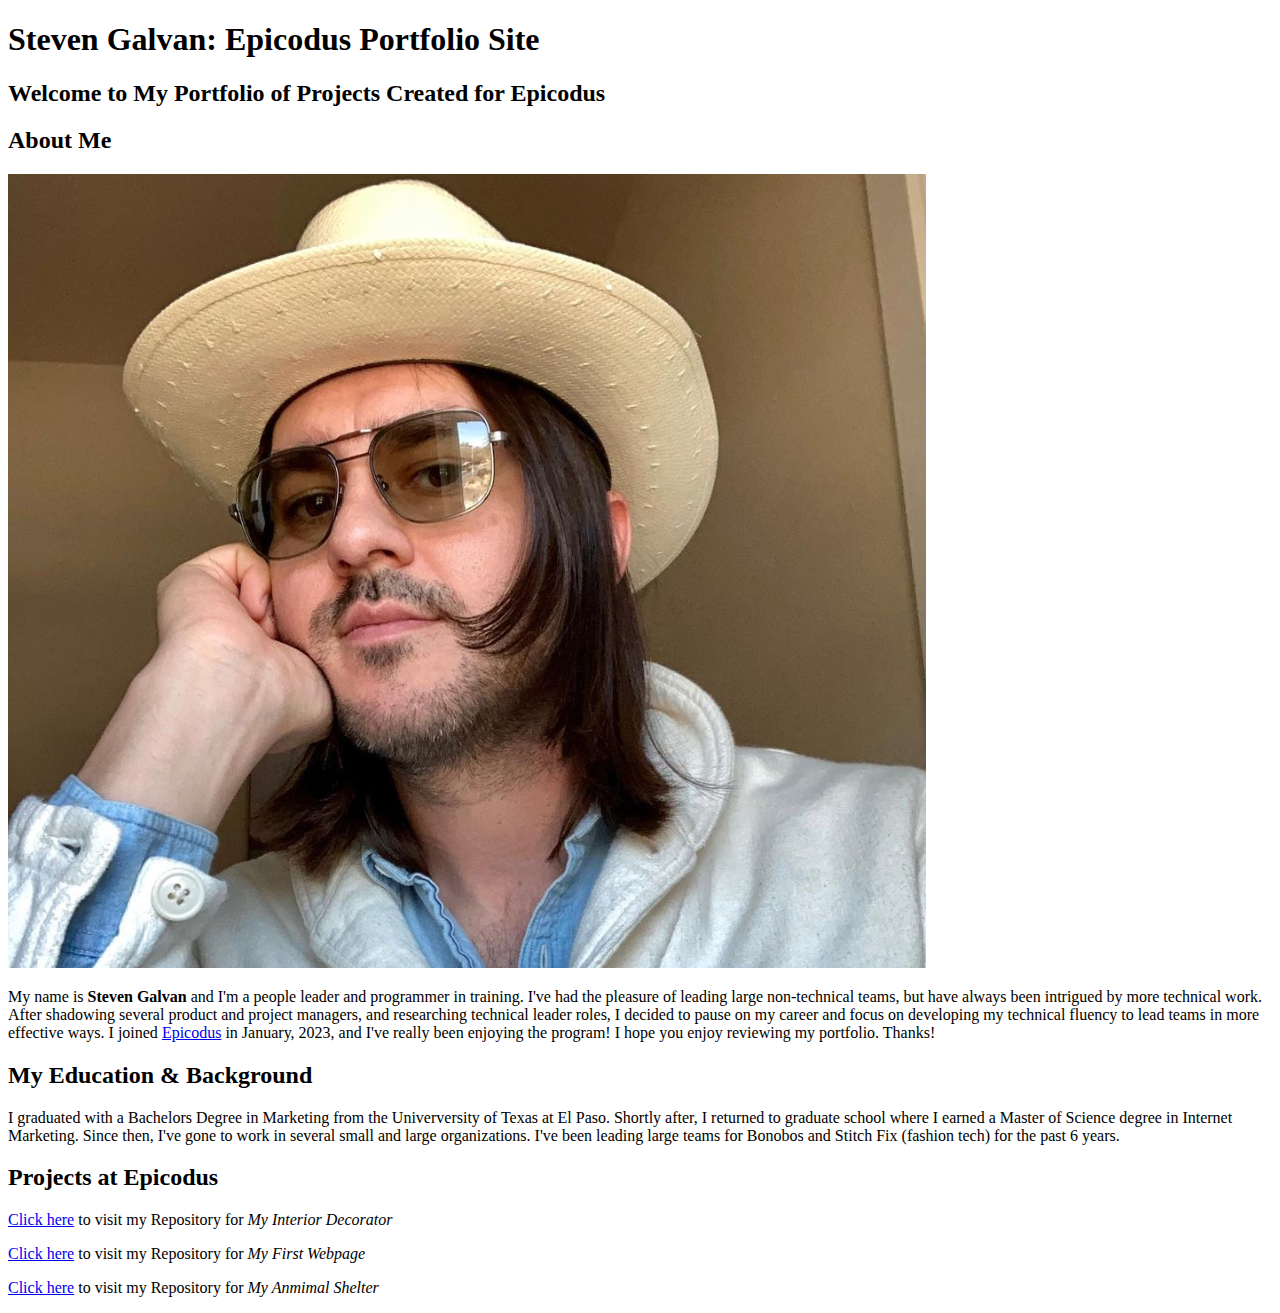
==== portfolio-site.html @ 85c884cc "ADD inline elements to columns text" ====
<!DOCTYPE html>
<html lang="en-US">
<head>
  <link href="css/styles.css" rel="stylesheet" type="text/css">
  <title>Steven Galvan's Portfolio Site</title>
</head>
<body>
  <h1>Steven Galvan: Epicodus Portfolio Site</h1>
  <h2>Welcome to My Portfolio of Projects Created for Epicodus</h2>

  <h2>About Me</h2>
  <img src="images/self pic.jpg" class="centered-image">
  <div class="border-box">
  <p>My name is <strong>Steven Galvan</strong> and I'm a people leader and programmer in training. I've had the pleasure of leading large non-technical teams, but have always been intrigued by more technical work. After shadowing several product and project managers, and researching technical leader roles, I decided to pause on my career and focus on developing my technical fluency to lead teams in more effective ways. I joined <a href="http://www.epicodus.com/" target="_blank">Epicodus</a> in January, 2023, and I've really been enjoying the program! I hope you enjoy reviewing my portfolio. Thanks!</p></div>

  <h2>My Education & Background</h2>
  <div class="border-box2">
    <p>I graduated with a Bachelors Degree in Marketing from the Univerversity of Texas at El Paso. Shortly after, I returned to graduate school where I earned a Master of Science degree in Internet Marketing. Since then, I've gone to work in several small and large organizations. I've been leading large teams for Bonobos and Stitch Fix (fashion tech) for the past 6 years.</p></div>
  
  <h2>Projects at Epicodus</h2>
  <div class="column">
  <div class="border-box3">
    <p><a href="https://github.com/StevenGalvan/interior-decorator.git/" target="_blank">Click here</a> to visit my Repository for <em>My Interior Decorator</em></p>
  </div>  
  </div>

  <div class="column">
    <div class="border-box3">
      <p><a href="https://github.com/StevenGalvan/my-first-webpage.git/" target="_blank">Click here</a> to visit my Repository for <em>My First Webpage</em></p>
    </div>  
    </div>

    <div class="column">
      <div class="border-box3">
        <p><a href="https://github.com/StevenGalvan/animal-shelter.git/" target="_blank">Click here</a> to visit my Repository for <em>My Anmimal Shelter</em></p>
      </div>  
      </div>
</body>  
</html>
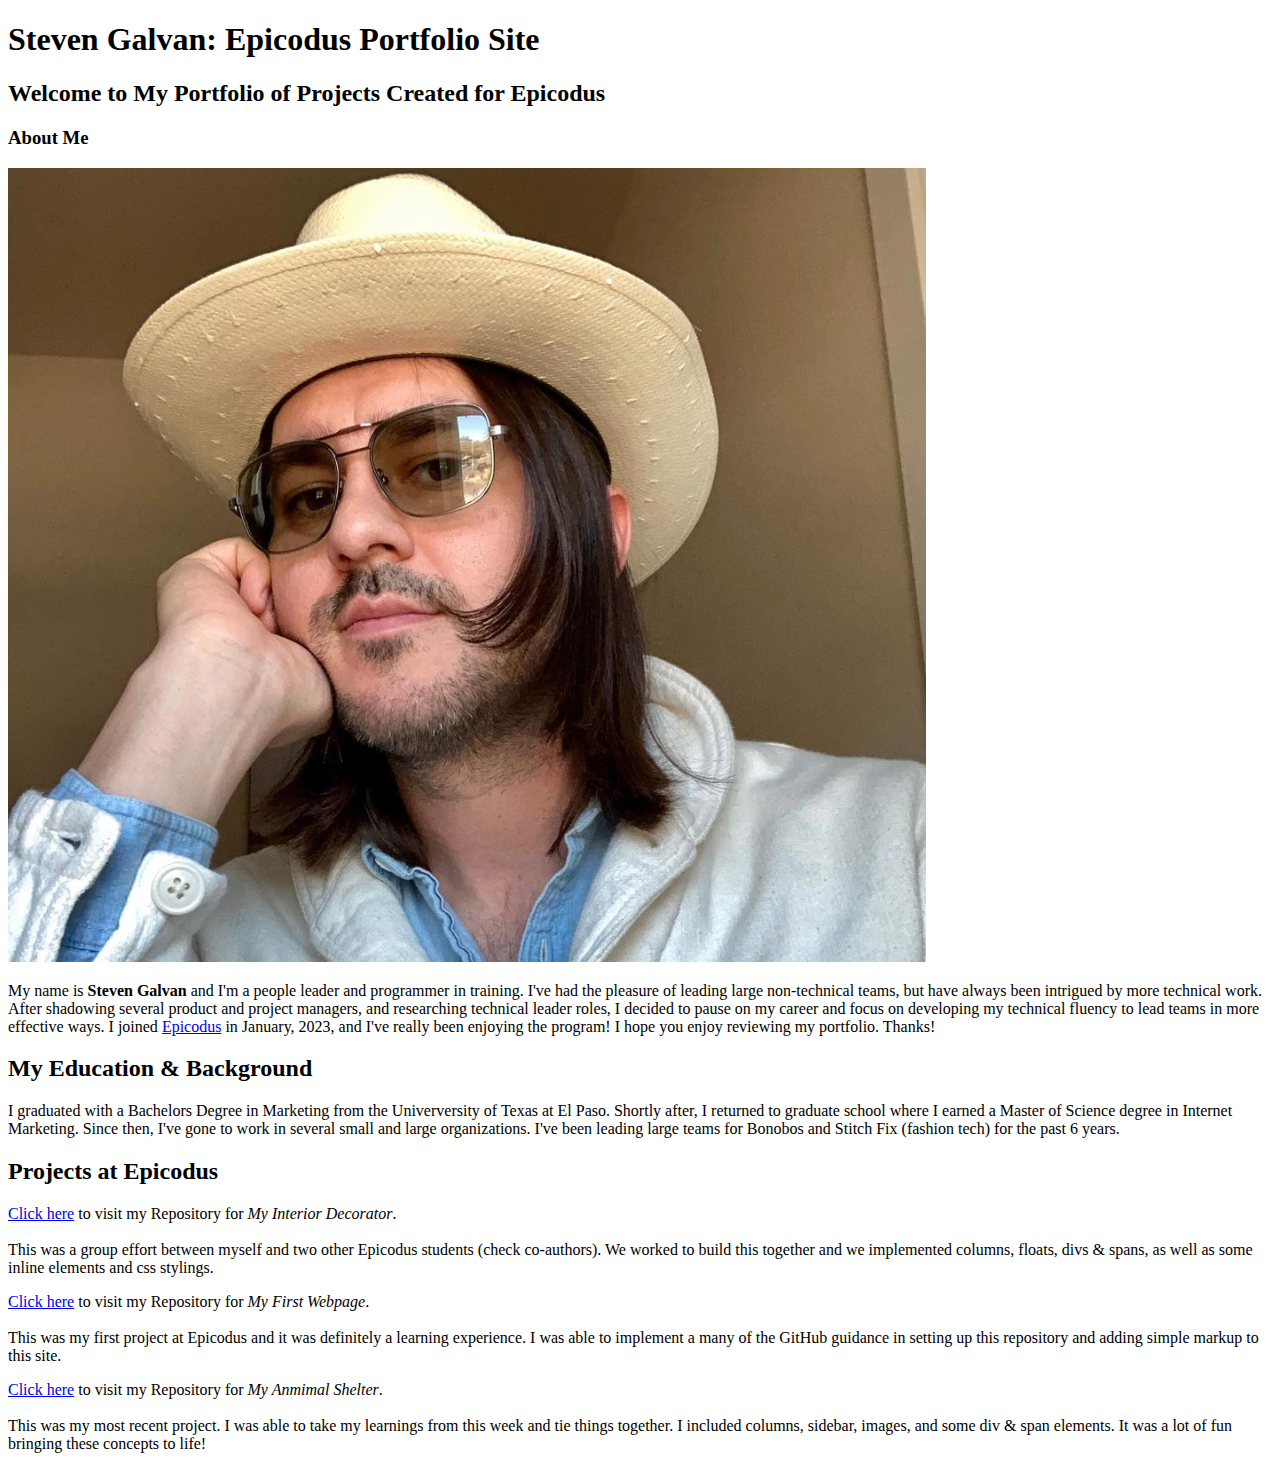
==== commit d70cf942: "Added descriptions to projects columns" ====
--- a/portfolio-site.html
+++ b/portfolio-site.html
@@ -8,7 +8,7 @@
   <h1>Steven Galvan: Epicodus Portfolio Site</h1>
   <h2>Welcome to My Portfolio of Projects Created for Epicodus</h2>
 
-  <h2>About Me</h2>
+  <h3>About Me</h3>
   <img src="images/self pic.jpg" class="centered-image">
   <div class="border-box">
   <p>My name is <strong>Steven Galvan</strong> and I'm a people leader and programmer in training. I've had the pleasure of leading large non-technical teams, but have always been intrigued by more technical work. After shadowing several product and project managers, and researching technical leader roles, I decided to pause on my career and focus on developing my technical fluency to lead teams in more effective ways. I joined <a href="http://www.epicodus.com/" target="_blank">Epicodus</a> in January, 2023, and I've really been enjoying the program! I hope you enjoy reviewing my portfolio. Thanks!</p></div>
@@ -20,19 +20,19 @@
   <h2>Projects at Epicodus</h2>
   <div class="column">
   <div class="border-box3">
-    <p><a href="https://github.com/StevenGalvan/interior-decorator.git/" target="_blank">Click here</a> to visit my Repository for <em>My Interior Decorator</em></p>
+    <p><a href="https://github.com/StevenGalvan/interior-decorator.git/" target="_blank">Click here</a> to visit my Repository for <em>My Interior Decorator</em>.<br><br>This was a group effort between myself and two other Epicodus students (check co-authors). We worked to build this together and we implemented columns, floats, divs & spans, as well as some inline elements and css stylings.</p>
   </div>  
   </div>
 
   <div class="column">
     <div class="border-box3">
-      <p><a href="https://github.com/StevenGalvan/my-first-webpage.git/" target="_blank">Click here</a> to visit my Repository for <em>My First Webpage</em></p>
+      <p><a href="https://github.com/StevenGalvan/my-first-webpage.git/" target="_blank">Click here</a> to visit my Repository for <em>My First Webpage</em>.<br><br>This was my first project at Epicodus and it was definitely a learning experience. I was able to implement a many of the GitHub guidance in setting up this repository and adding simple markup to this site.</p>
     </div>  
     </div>
 
     <div class="column">
       <div class="border-box3">
-        <p><a href="https://github.com/StevenGalvan/animal-shelter.git/" target="_blank">Click here</a> to visit my Repository for <em>My Anmimal Shelter</em></p>
+        <p><a href="https://github.com/StevenGalvan/animal-shelter.git/" target="_blank">Click here</a> to visit my Repository for <em>My Anmimal Shelter</em>.<br><br>This was my most recent project. I was able to take my learnings from this week and tie things together. I included columns, sidebar, images, and some div & span elements. It was a lot of fun bringing these concepts to life!</p>
       </div>  
       </div>
 </body>  
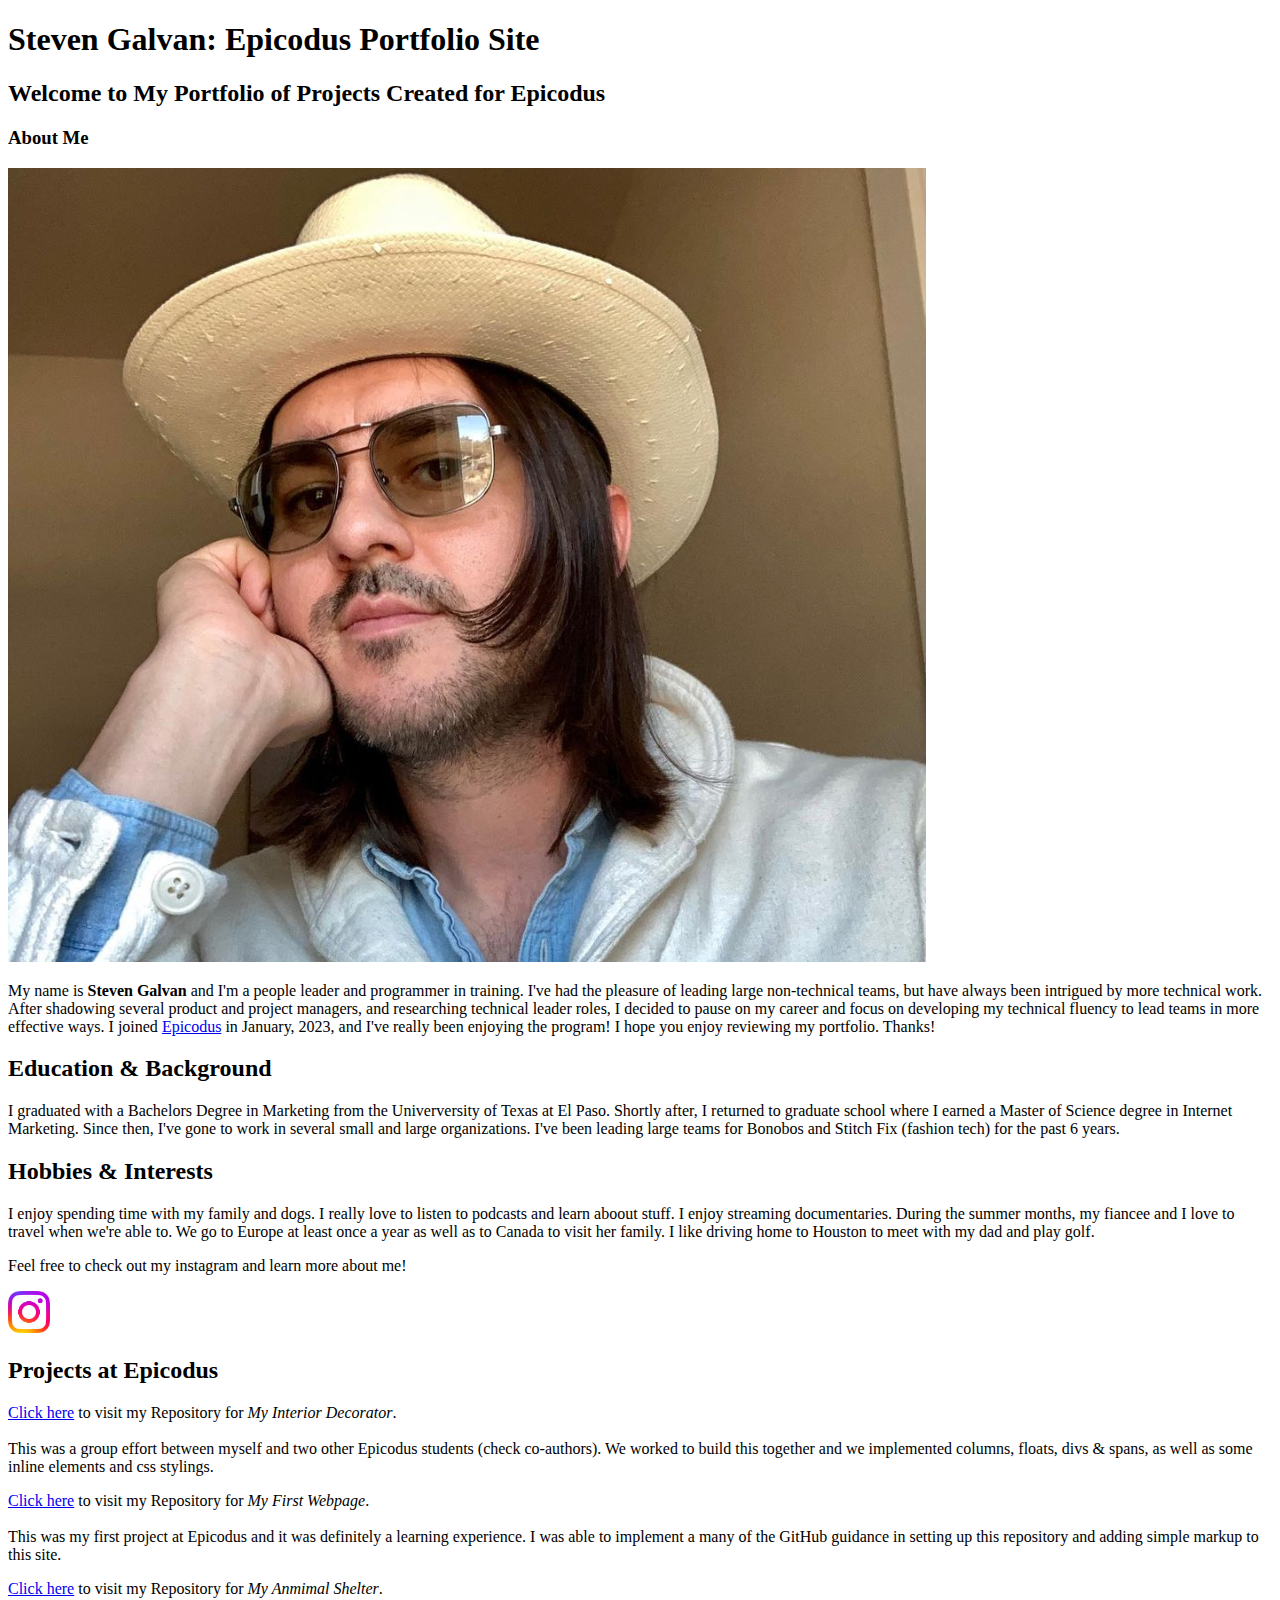
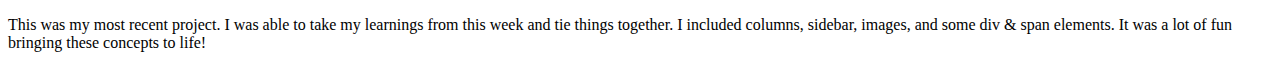
==== commit e85fd19c: "ADD link to instagram under Hobbies & Interests" ====
--- a/portfolio-site.html
+++ b/portfolio-site.html
@@ -13,11 +13,19 @@
   <div class="border-box">
   <p>My name is <strong>Steven Galvan</strong> and I'm a people leader and programmer in training. I've had the pleasure of leading large non-technical teams, but have always been intrigued by more technical work. After shadowing several product and project managers, and researching technical leader roles, I decided to pause on my career and focus on developing my technical fluency to lead teams in more effective ways. I joined <a href="http://www.epicodus.com/" target="_blank">Epicodus</a> in January, 2023, and I've really been enjoying the program! I hope you enjoy reviewing my portfolio. Thanks!</p></div>
 
-  <h2>My Education & Background</h2>
+  <h2>Education & Background</h2>
   <div class="border-box2">
     <p>I graduated with a Bachelors Degree in Marketing from the Univerversity of Texas at El Paso. Shortly after, I returned to graduate school where I earned a Master of Science degree in Internet Marketing. Since then, I've gone to work in several small and large organizations. I've been leading large teams for Bonobos and Stitch Fix (fashion tech) for the past 6 years.</p></div>
+    
+  <h2>Hobbies & Interests</h2>
+  <p class="highlight">I enjoy spending time with my family and dogs. I really love to listen to podcasts and learn aboout stuff. I enjoy streaming documentaries. During the summer months, my fiancee and I love to travel when we're able to. We go to Europe at least once a year as well as to Canada to visit her family. I like driving home to Houston to meet with my dad and play golf.</p>
+  <p>Feel free to check out my instagram and learn more about me!</p>
+  <div class="container">
+  <a href="https://www.instagram.com/theactualsteven/" target="_blank"><img src="images/Instagram_Glyph_Gradient.jpg" alt="Instagram Logo" style="width:42px;height:42px;"></a></p>
+</div> 
   
   <h2>Projects at Epicodus</h2>
+  <div class="container">
   <div class="column">
   <div class="border-box3">
     <p><a href="https://github.com/StevenGalvan/interior-decorator.git/" target="_blank">Click here</a> to visit my Repository for <em>My Interior Decorator</em>.<br><br>This was a group effort between myself and two other Epicodus students (check co-authors). We worked to build this together and we implemented columns, floats, divs & spans, as well as some inline elements and css stylings.</p>
@@ -35,5 +43,6 @@
         <p><a href="https://github.com/StevenGalvan/animal-shelter.git/" target="_blank">Click here</a> to visit my Repository for <em>My Anmimal Shelter</em>.<br><br>This was my most recent project. I was able to take my learnings from this week and tie things together. I included columns, sidebar, images, and some div & span elements. It was a lot of fun bringing these concepts to life!</p>
       </div>  
       </div>
+    </div>    
 </body>  
 </html>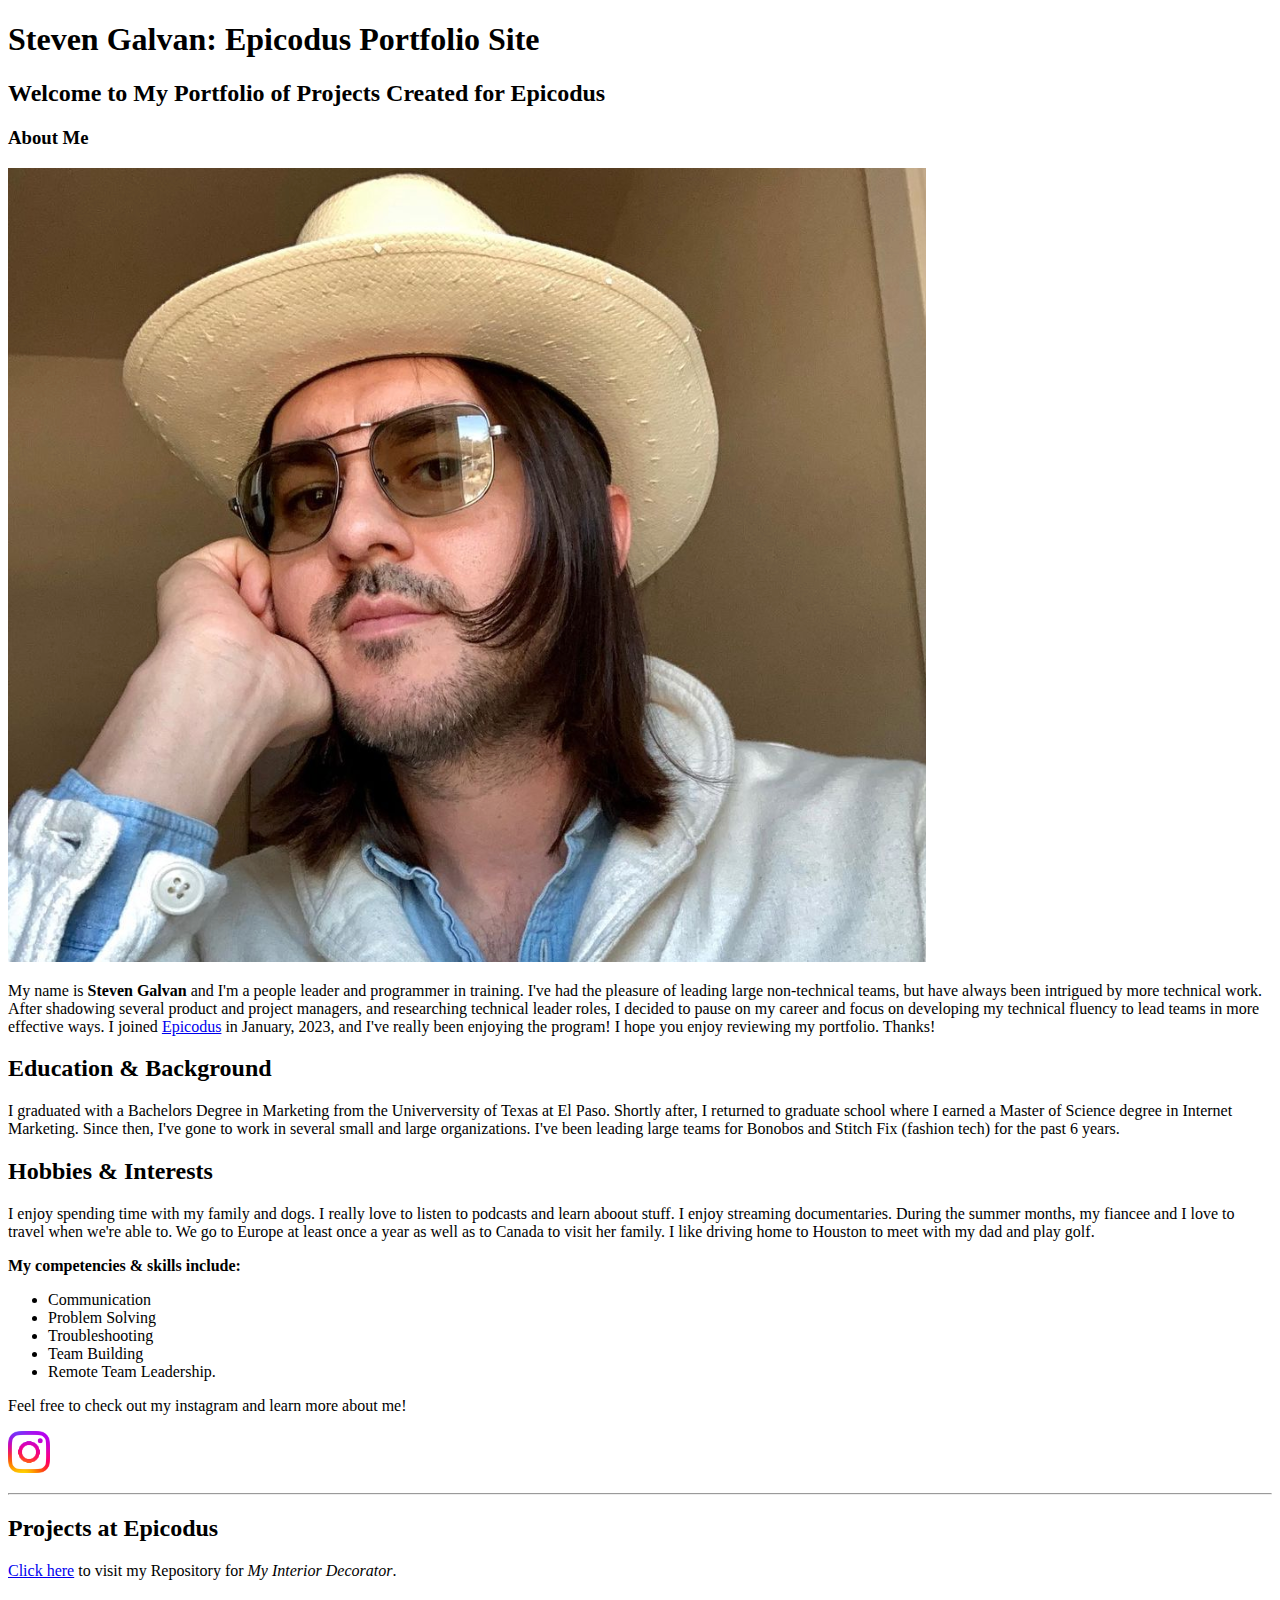
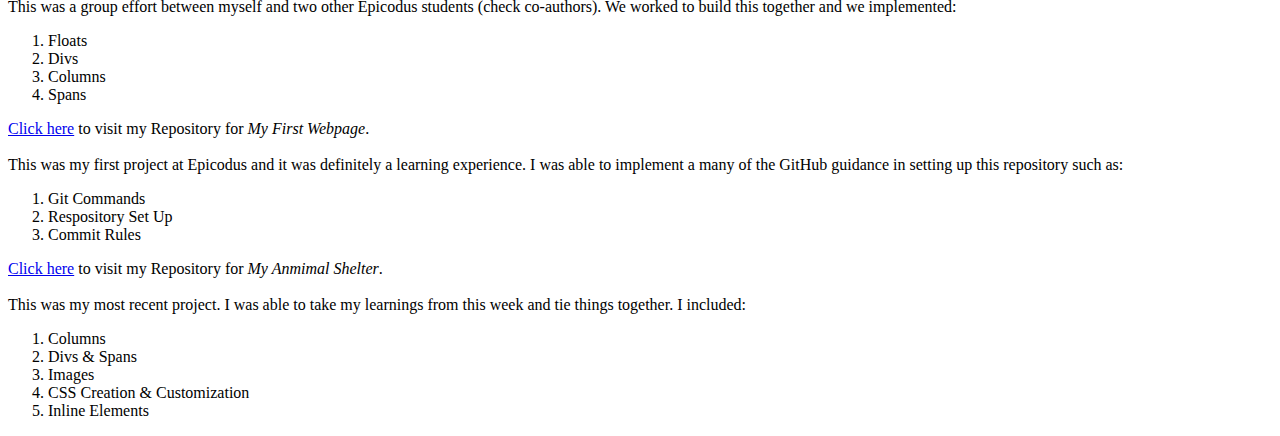
==== commit 2b195ec3: "ADD ul, ol to projects columns" ====
--- a/portfolio-site.html
+++ b/portfolio-site.html
@@ -19,28 +19,59 @@
     
   <h2>Hobbies & Interests</h2>
   <p class="highlight">I enjoy spending time with my family and dogs. I really love to listen to podcasts and learn aboout stuff. I enjoy streaming documentaries. During the summer months, my fiancee and I love to travel when we're able to. We go to Europe at least once a year as well as to Canada to visit her family. I like driving home to Houston to meet with my dad and play golf.</p>
+  
+  <div class="container">
+  <p><strong>My competencies & skills include:</strong></p></div>
+  <div class="container">
+  <ul>
+    <li>Communication</li> 
+    <li>Problem Solving</li> 
+    <li>Troubleshooting</li> 
+    <li>Team Building</li> 
+    <li>Remote Team Leadership.</li> 
+  </ul>
+</div>   
+
   <p>Feel free to check out my instagram and learn more about me!</p>
   <div class="container">
   <a href="https://www.instagram.com/theactualsteven/" target="_blank"><img src="images/Instagram_Glyph_Gradient.jpg" alt="Instagram Logo" style="width:42px;height:42px;"></a></p>
 </div> 
-  
+<hr>
   <h2>Projects at Epicodus</h2>
   <div class="container">
   <div class="column">
   <div class="border-box3">
-    <p><a href="https://github.com/StevenGalvan/interior-decorator.git/" target="_blank">Click here</a> to visit my Repository for <em>My Interior Decorator</em>.<br><br>This was a group effort between myself and two other Epicodus students (check co-authors). We worked to build this together and we implemented columns, floats, divs & spans, as well as some inline elements and css stylings.</p>
+    <p><a href="https://github.com/StevenGalvan/interior-decorator.git/" target="_blank">Click here</a> to visit my Repository for <em>My Interior Decorator</em>.<br><br>This was a group effort between myself and two other Epicodus students (check co-authors). We worked to build this together and we implemented:</p>
+    <ol>
+      <li>Floats</li>
+      <li>Divs</li>
+      <li>Columns</li>
+      <li>Spans</li>
+    </ol>
   </div>  
   </div>
 
   <div class="column">
     <div class="border-box3">
-      <p><a href="https://github.com/StevenGalvan/my-first-webpage.git/" target="_blank">Click here</a> to visit my Repository for <em>My First Webpage</em>.<br><br>This was my first project at Epicodus and it was definitely a learning experience. I was able to implement a many of the GitHub guidance in setting up this repository and adding simple markup to this site.</p>
+      <p><a href="https://github.com/StevenGalvan/my-first-webpage.git/" target="_blank">Click here</a> to visit my Repository for <em>My First Webpage</em>.<br><br>This was my first project at Epicodus and it was definitely a learning experience. I was able to implement a many of the GitHub guidance in setting up this repository such as:</p>
+      <ol>
+        <li>Git Commands</li>
+        <li>Respository Set Up</li>
+        <li>Commit Rules</li>
+      </ol>
     </div>  
     </div>
 
     <div class="column">
       <div class="border-box3">
-        <p><a href="https://github.com/StevenGalvan/animal-shelter.git/" target="_blank">Click here</a> to visit my Repository for <em>My Anmimal Shelter</em>.<br><br>This was my most recent project. I was able to take my learnings from this week and tie things together. I included columns, sidebar, images, and some div & span elements. It was a lot of fun bringing these concepts to life!</p>
+        <p><a href="https://github.com/StevenGalvan/animal-shelter.git/" target="_blank">Click here</a> to visit my Repository for <em>My Anmimal Shelter</em>.<br><br>This was my most recent project. I was able to take my learnings from this week and tie things together. I included:</p>
+        <ol>
+          <li>Columns</li>
+          <li>Divs & Spans</li>
+          <li>Images</li>
+          <li>CSS Creation & Customization</li>
+          <li>Inline Elements</li>
+        </ol>
       </div>  
       </div>
     </div>    
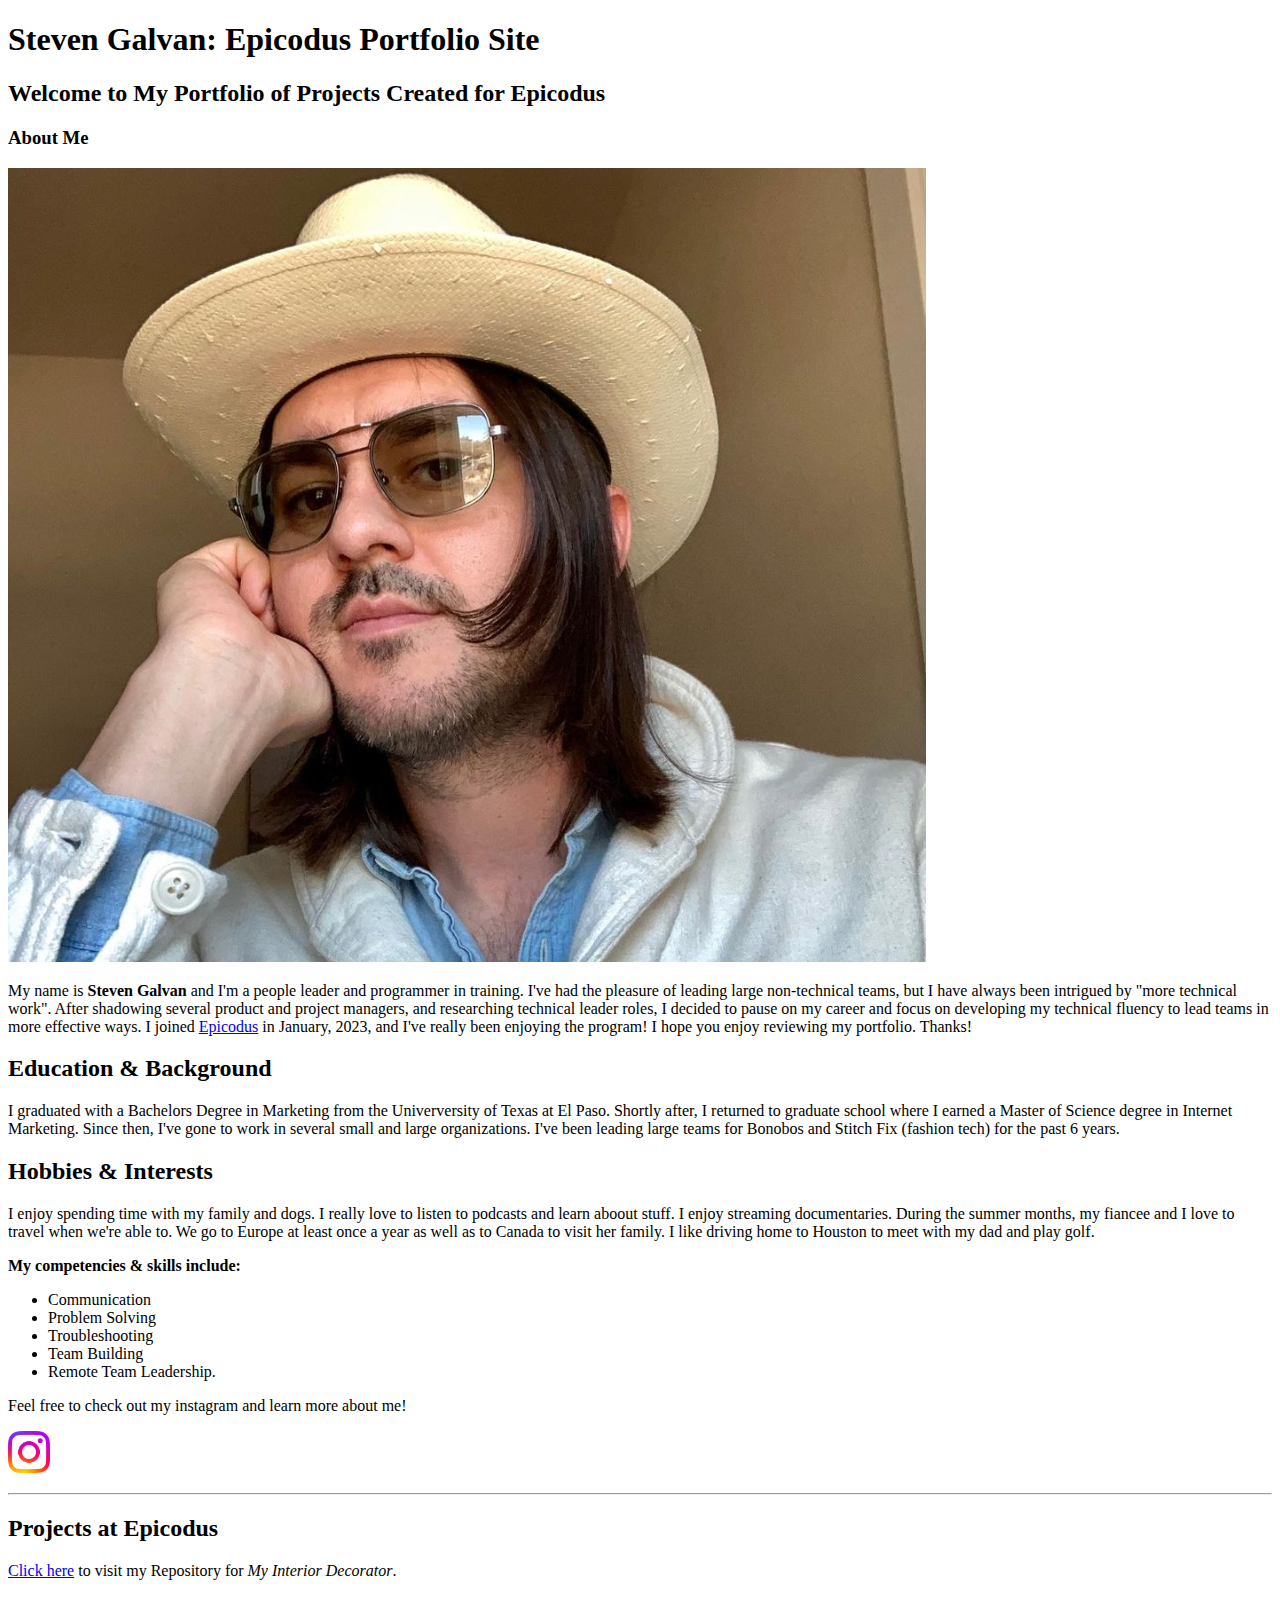
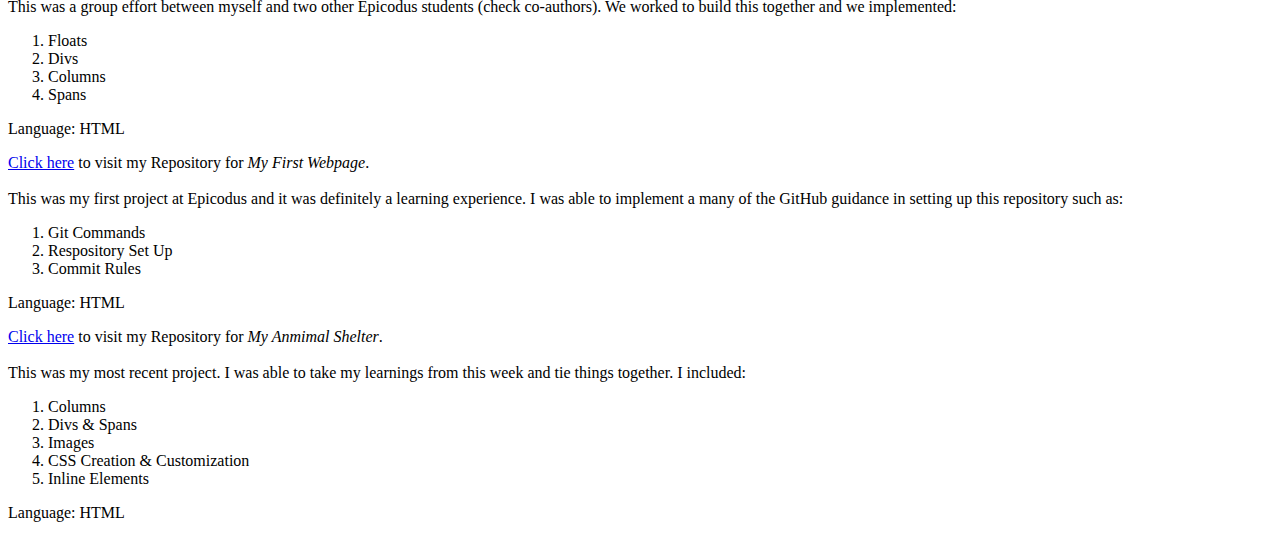
==== commit f04f9d05: "ADD CSS animation to Instagram logo" ====
--- a/portfolio-site.html
+++ b/portfolio-site.html
@@ -11,7 +11,7 @@
   <h3>About Me</h3>
   <img src="images/self pic.jpg" class="centered-image">
   <div class="border-box">
-  <p>My name is <strong>Steven Galvan</strong> and I'm a people leader and programmer in training. I've had the pleasure of leading large non-technical teams, but have always been intrigued by more technical work. After shadowing several product and project managers, and researching technical leader roles, I decided to pause on my career and focus on developing my technical fluency to lead teams in more effective ways. I joined <a href="http://www.epicodus.com/" target="_blank">Epicodus</a> in January, 2023, and I've really been enjoying the program! I hope you enjoy reviewing my portfolio. Thanks!</p></div>
+  <p>My name is <strong>Steven Galvan</strong> and I'm a people leader and programmer in training. I've had the pleasure of leading large non-technical teams, but I have always been intrigued by <span class="highlight">"more technical work"</span>. After shadowing several product and project managers, and researching technical leader roles, I decided to pause on my career and focus on developing my technical fluency to lead teams in more effective ways. I joined <a href="http://www.epicodus.com/" target="_blank">Epicodus</a> in January, 2023, and I've really been enjoying the program! I hope you enjoy reviewing my portfolio. Thanks!</p></div>
 
   <h2>Education & Background</h2>
   <div class="border-box2">
@@ -34,7 +34,8 @@
 
   <p>Feel free to check out my instagram and learn more about me!</p>
   <div class="container">
-  <a href="https://www.instagram.com/theactualsteven/" target="_blank"><img src="images/Instagram_Glyph_Gradient.jpg" alt="Instagram Logo" style="width:42px;height:42px;"></a></p>
+    <div class="spin">
+  <a href="https://www.instagram.com/theactualsteven/" target="_blank"><img src="images/Instagram_Glyph_Gradient.jpg" alt="Instagram Logo" style="width:42px;height:42px;"></a></p></div></div>
 </div> 
 <hr>
   <h2>Projects at Epicodus</h2>
@@ -48,6 +49,7 @@
       <li>Columns</li>
       <li>Spans</li>
     </ol>
+    <p>Language: HTML</p>
   </div>  
   </div>
 
@@ -59,6 +61,7 @@
         <li>Respository Set Up</li>
         <li>Commit Rules</li>
       </ol>
+      <p>Language: HTML</p>
     </div>  
     </div>
 
@@ -72,6 +75,7 @@
           <li>CSS Creation & Customization</li>
           <li>Inline Elements</li>
         </ol>
+        <p>Language: HTML</p>
       </div>  
       </div>
     </div>    
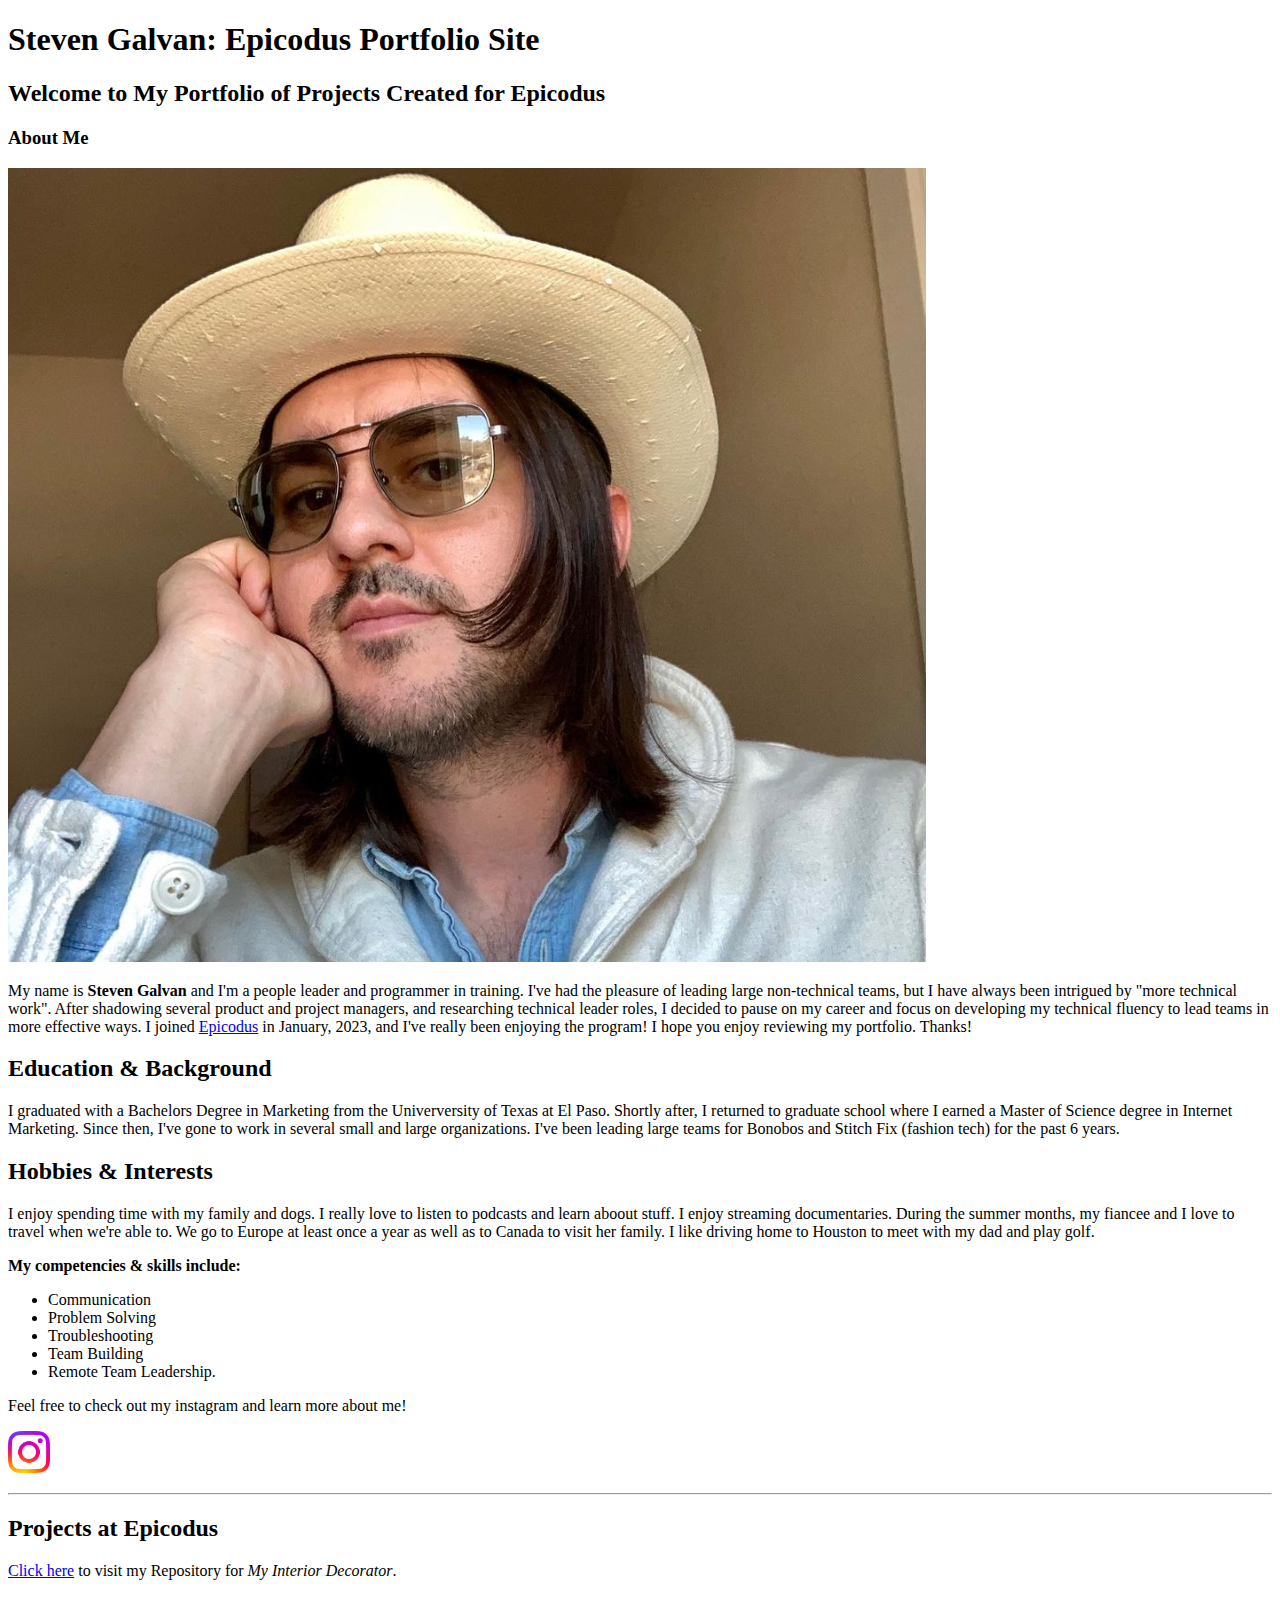
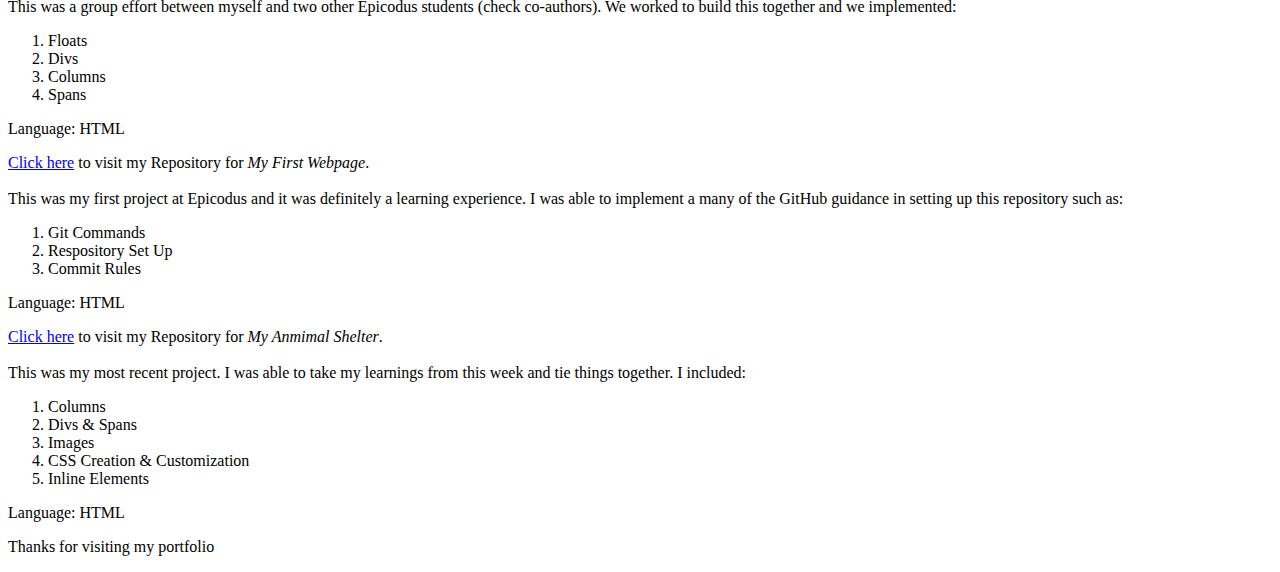
==== commit 24f6d939: "ADD footer to bottom of homepage" ====
--- a/portfolio-site.html
+++ b/portfolio-site.html
@@ -78,6 +78,9 @@
         <p>Language: HTML</p>
       </div>  
       </div>
-    </div>    
+    </div>
+  <div class="footer">   
+<p>Thanks for visiting my portfolio</p>
+</div> 
 </body>  
 </html>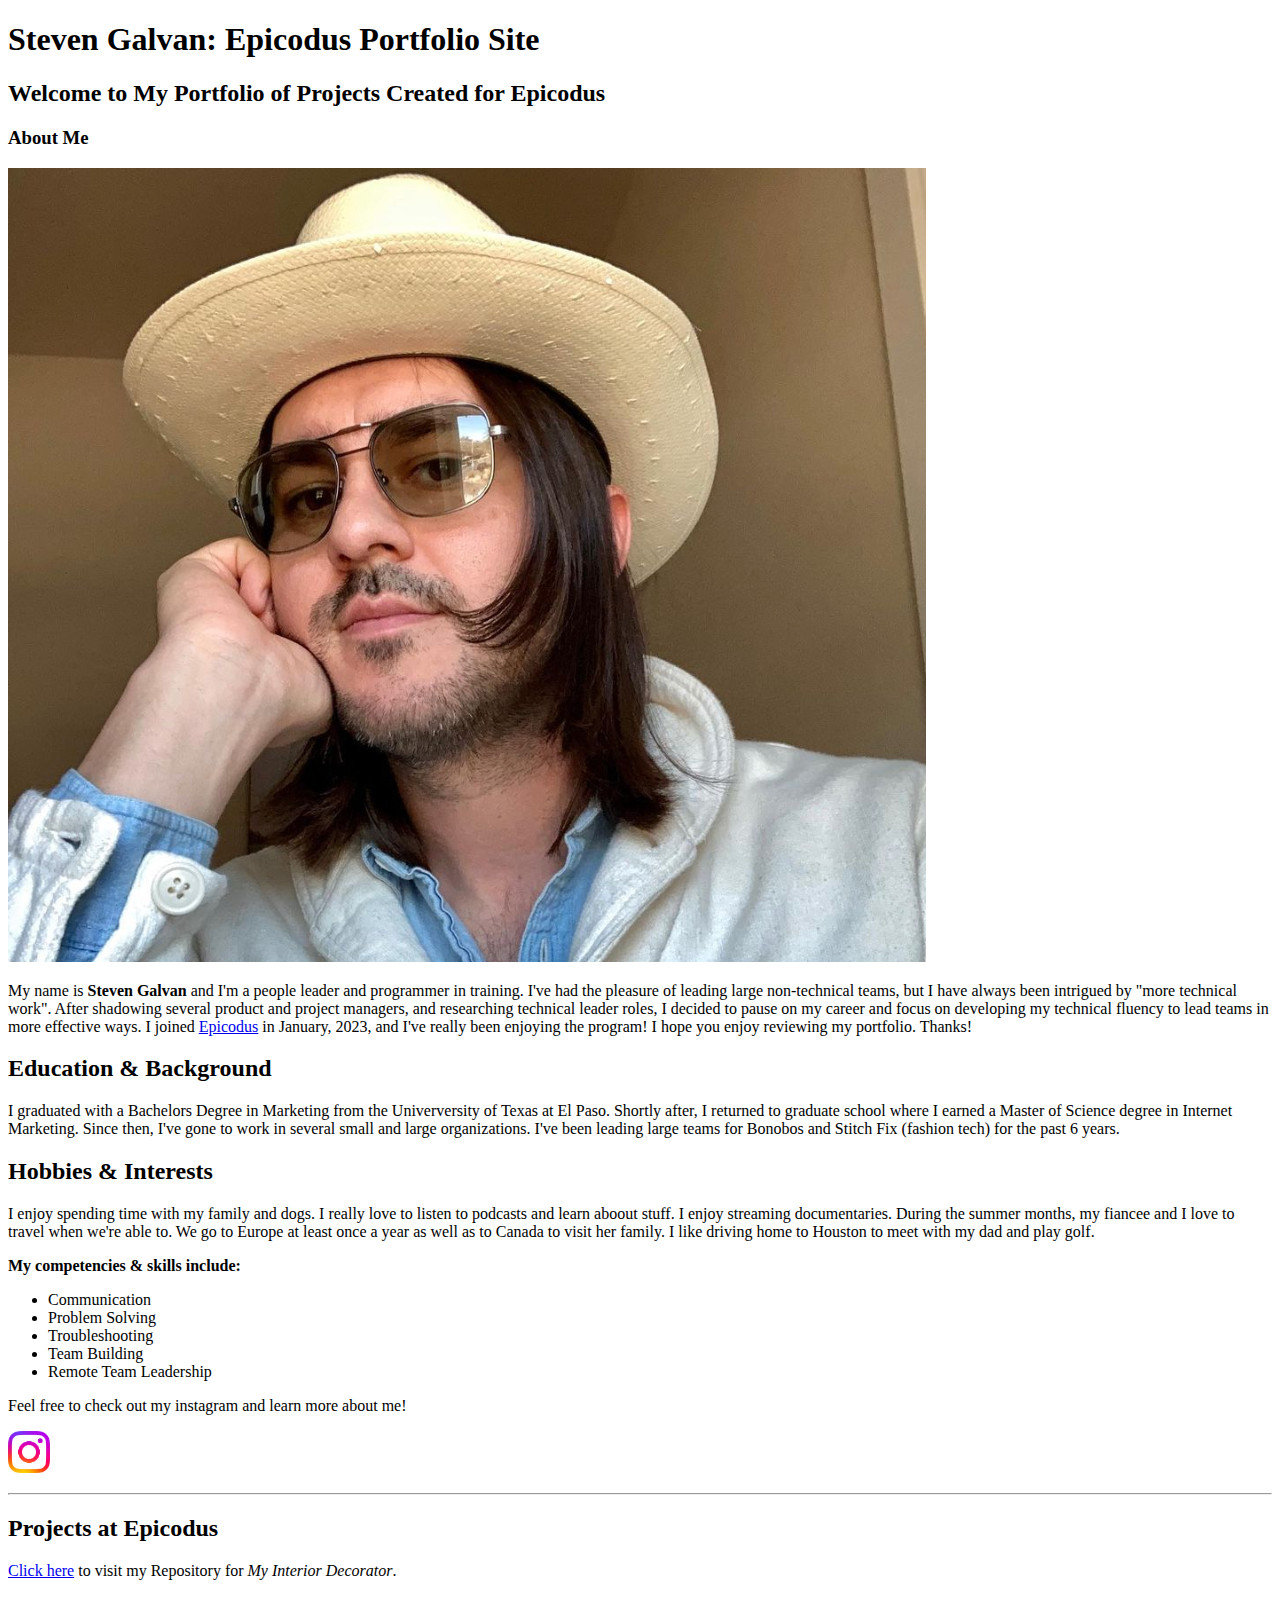
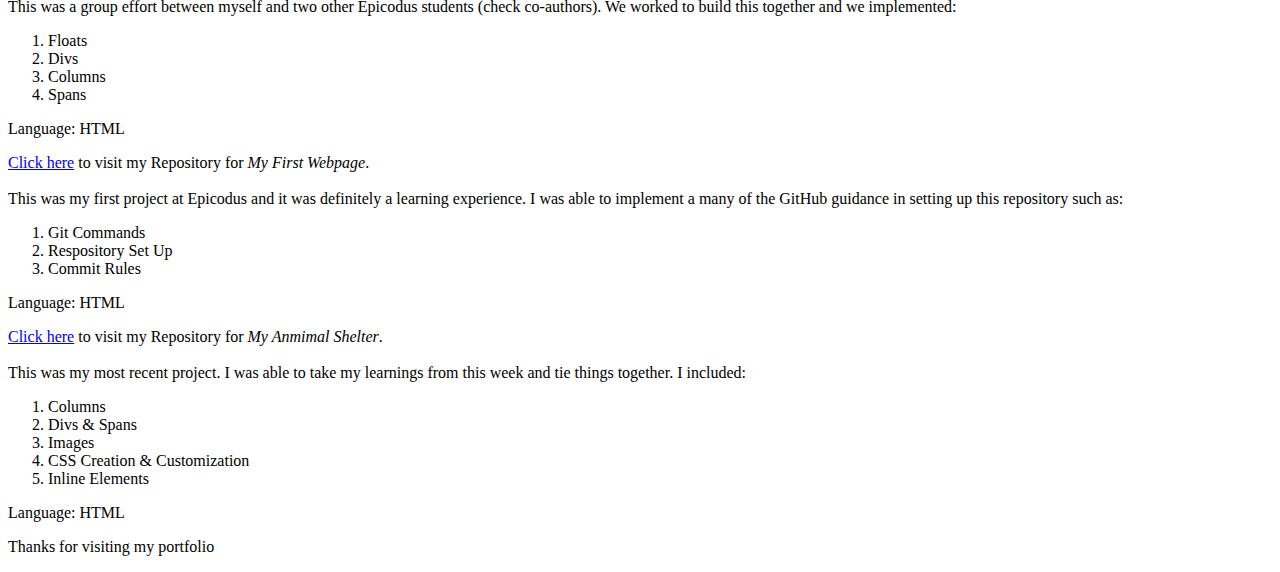
==== commit 989ecf0b: "Change name os portfolio-site.html file to index.html" ====
--- a/portfolio-site.html
+++ b/portfolio-site.html
@@ -28,7 +28,7 @@
     <li>Problem Solving</li> 
     <li>Troubleshooting</li> 
     <li>Team Building</li> 
-    <li>Remote Team Leadership.</li> 
+    <li>Remote Team Leadership</li> 
   </ul>
 </div>   
 
